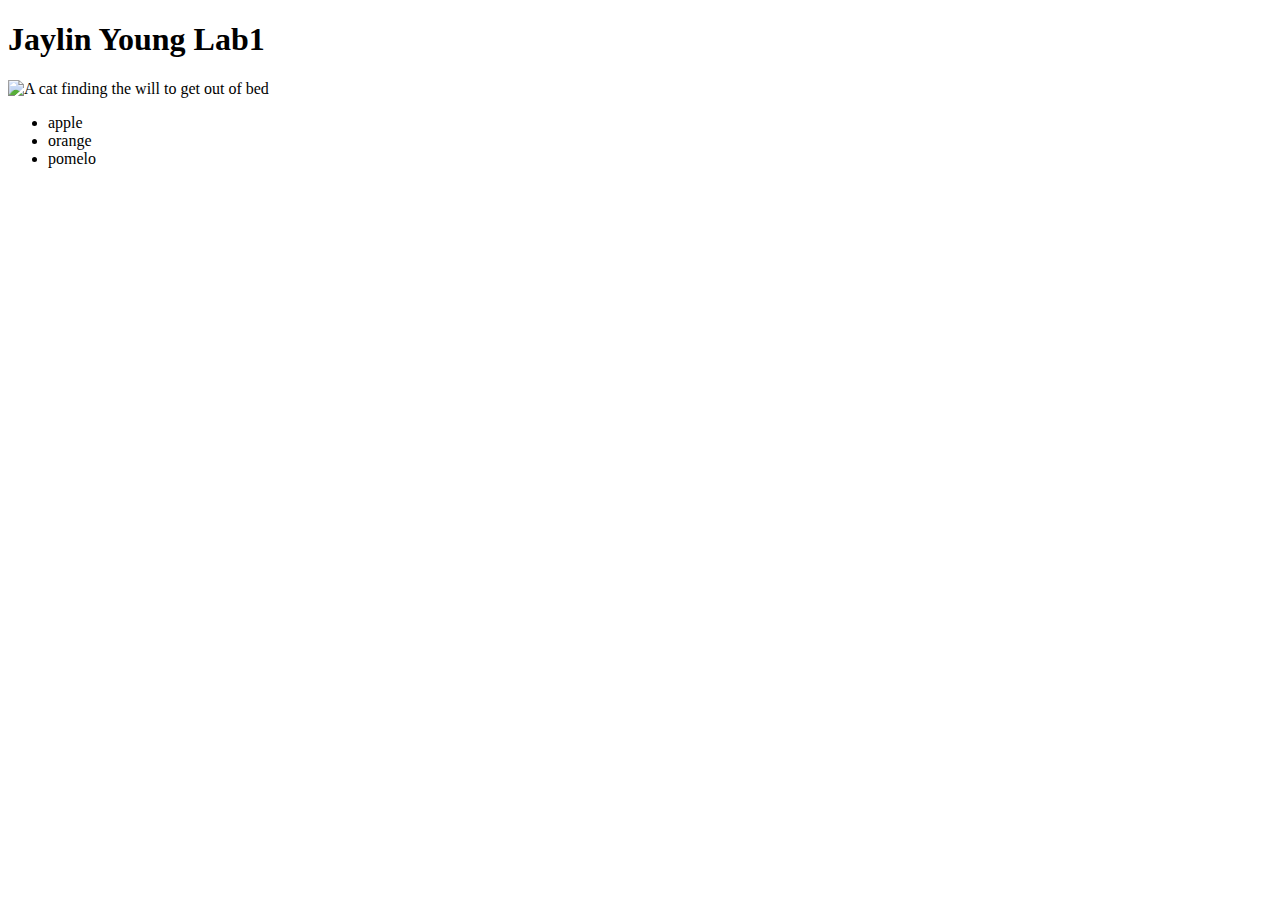
==== public/lab_1/index.html @ dcb8648b "Added lab1" ====
<!DOCTYPE html>
<html lang="en">
    <head>
        <meta charset="utf-8">
        <title>Jaylin Young</title>    
    </head>
    <body>
        <h1> Jaylin Young Lab1</h1>
        <img width="400" src="https://i.pinimg.com/originals/dd/a5/f9/dda5f9887c05389e38090692698a487e.jpg" 
        alt = "A cat finding the will to get out of bed ">
        <ul>
            <li>apple</li>
            <li>orange</li> 
            <li>pomelo</li>
        </ul>
    </body>
</html>
<!--Lorem ipsum generator: https://www.lipsum.com/-->
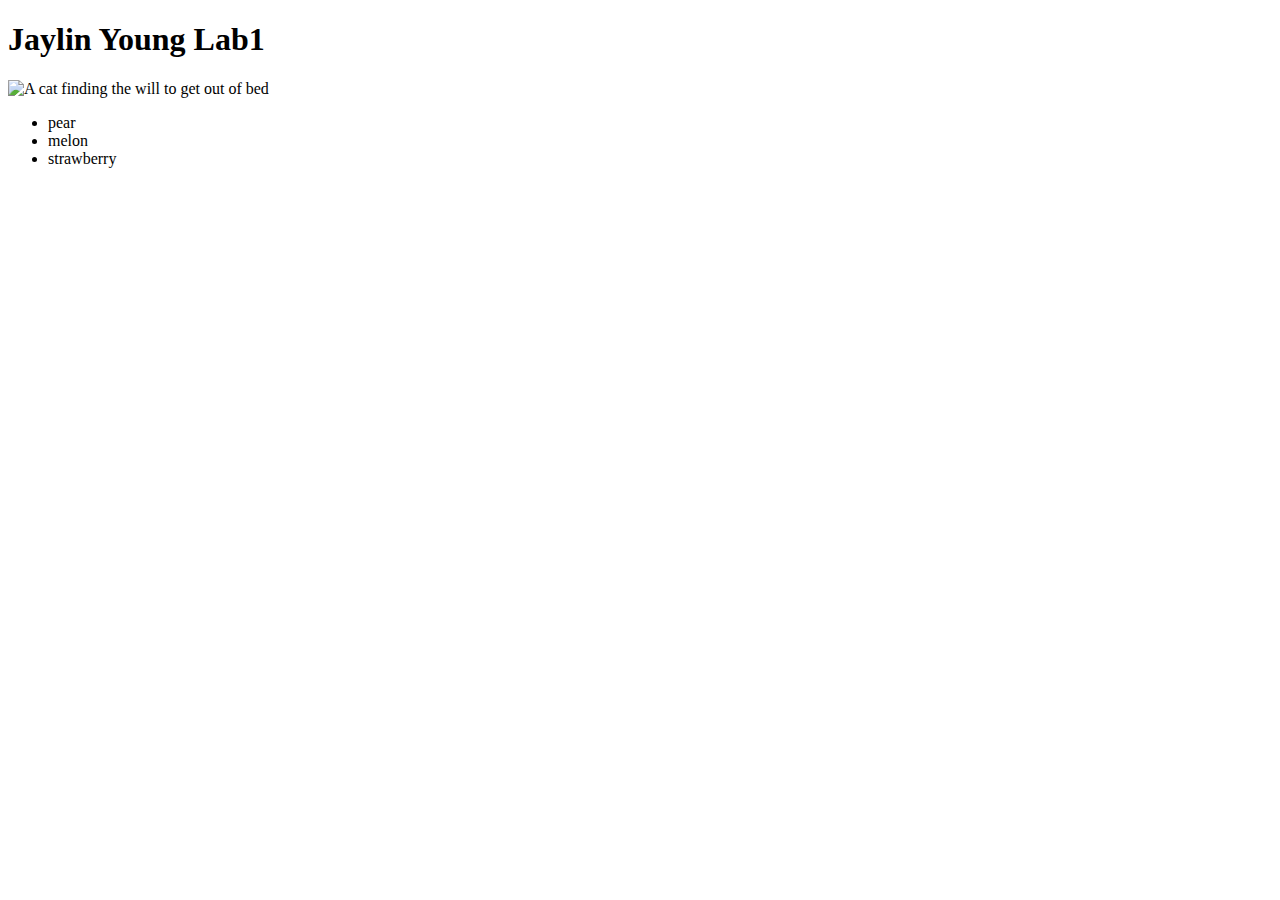
==== commit 807d111c: "Merge branch 'master' of https://github.com/aleitch1/INST377-FA2020" ====
--- a/public/lab_1/index.html
+++ b/public/lab_1/index.html
@@ -9,10 +9,10 @@
         <img width="400" src="https://i.pinimg.com/originals/dd/a5/f9/dda5f9887c05389e38090692698a487e.jpg" 
         alt = "A cat finding the will to get out of bed ">
         <ul>
-            <li>apple</li>
-            <li>orange</li> 
-            <li>pomelo</li>
+            <li>pear</li>
+            <li>melon</li> 
+            <li>strawberry</li>
         </ul>
     </body>
 </html>
-<!--Lorem ipsum generator: https://www.lipsum.com/-->+<!--Lorem ipsum generator: https://www.lipsum.com/-->
